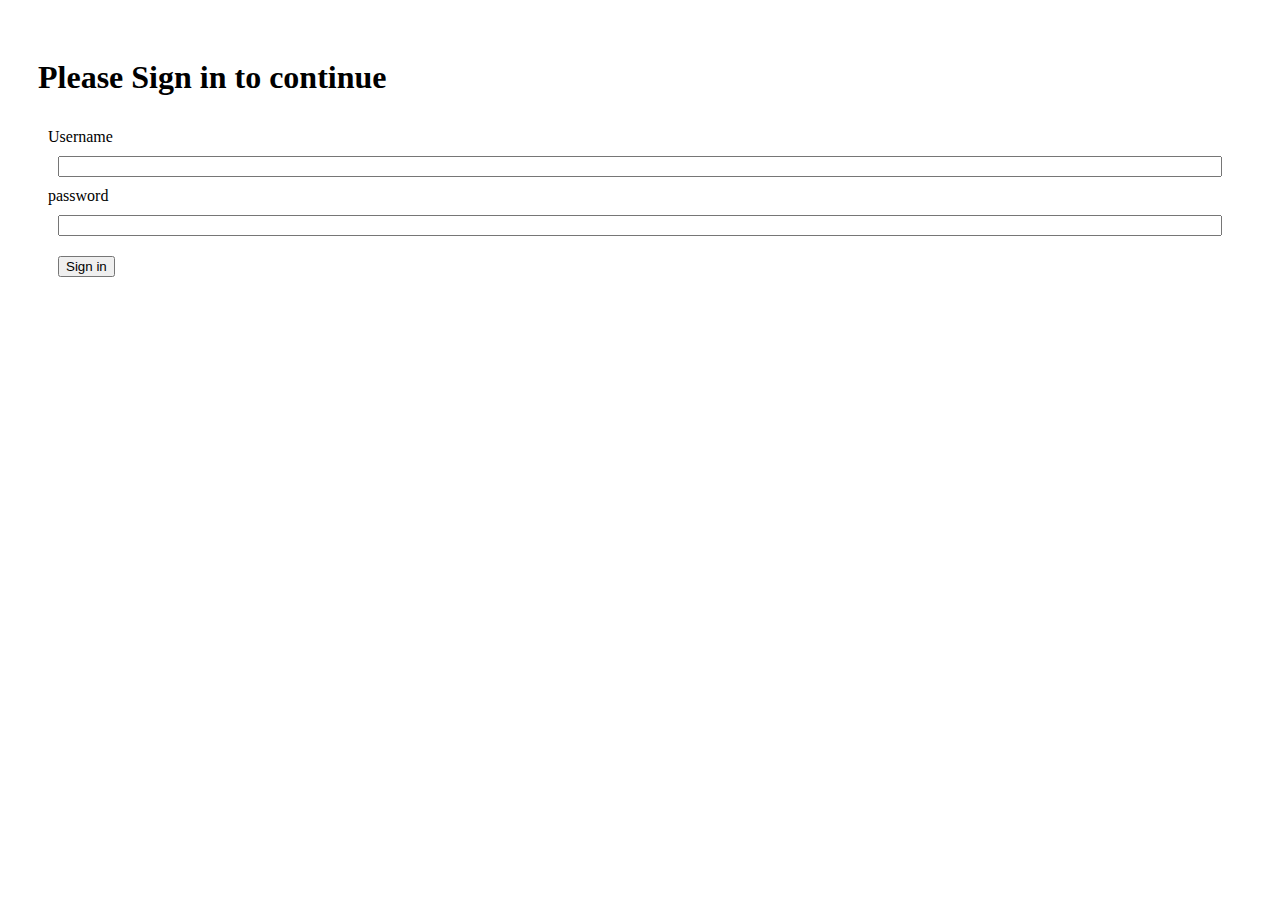
==== index.html @ f330bc28 "added main log in page with basic inputs." ====
<!DOCTYPE html>
<html lang="en">
<head>
    <meta charset="UTF-8">
    <meta http-equiv="X-UA-Compatible" content="IE=edge">
    <meta name="viewport" content="width=device-width, initial-scale=1.0">
    <title>admin page</title>
    <link rel="stylesheet" href="style.css">
</head>
<body>
    <h1>Please Sign in to continue</h1>
    <form action="#">
        <div class="input">
            <label for="username">Username</label>
            <input type="text" id="username" name="username" required>
        </div>
        <div class="input">
            <label for="pwd"> password</label>
            <input type="password" id="pwd" name="pwd" required>
        </div>
        <button type="submit">Sign in</button>
    </form>
</body>
</html>
---- style.css ----
body
{
    padding: 30px;
    align-items: center;
    justify-content: center;
}
form{
    gap: 10px;
    padding: 10px;
}
.input{
    display: flex;
    flex-direction: column;
}
input
{
    margin: 10px;
}
button
{
    margin: 10px;
}
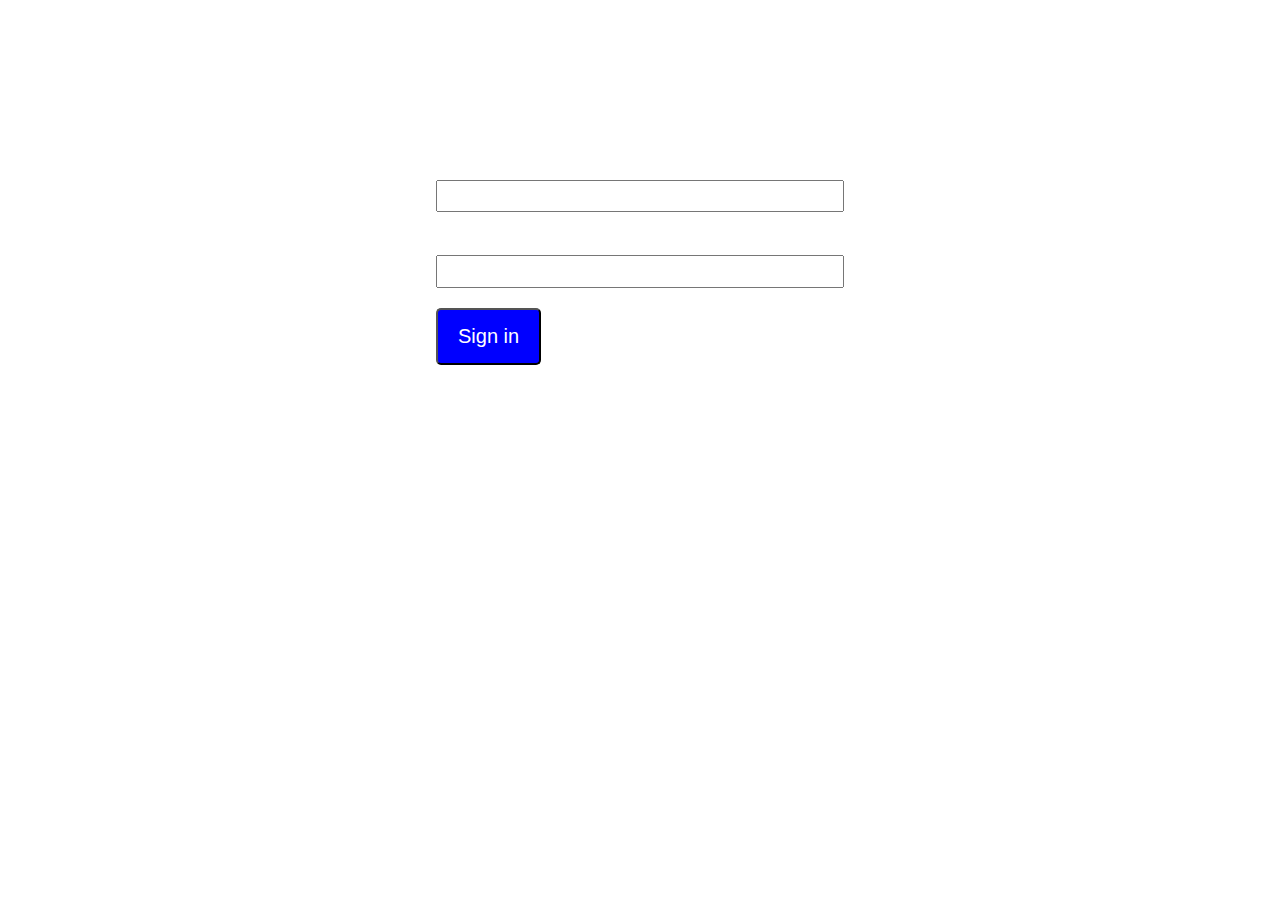
==== commit e6cc3f35: "added background picture. added fonts and colors to body element. styled the sign in button. added a" ====
--- a/index.html
+++ b/index.html
@@ -11,14 +11,15 @@
     <h1>Please Sign in to continue</h1>
     <form action="#">
         <div class="input">
-            <label for="username">Username</label>
+            <label for="username">Username:</label>
             <input type="text" id="username" name="username" required>
         </div>
         <div class="input">
-            <label for="pwd"> password</label>
+            <label for="pwd"> password:</label>
             <input type="password" id="pwd" name="pwd" required>
         </div>
         <button type="submit">Sign in</button>
     </form>
+    <div class="footer">image credits to @minstrellee on unsplash.com</div>
 </body>
 </html>--- a/style.css
+++ b/style.css
@@ -1,8 +1,17 @@
 body
 {
     padding: 30px;
+    display: flex;
+    flex-direction: column;
     align-items: center;
-    justify-content: center;
+    justify-content: space-between;
+    background-image: url("./jade-lee-3BYpd4wtX6c-unsplash.jpg");
+    background-repeat: no-repeat;
+    background-size: cover;
+    font-family: monospace;
+    font-weight: bold;
+    color: white;
+    font-size: 20px;
 }
 form{
     gap: 10px;
@@ -15,8 +24,30 @@
 input
 {
     margin: 10px;
+    width: 30em;
+    height: 2em;
 }
 button
 {
     margin: 10px;
+    padding: 15px 20px;
+    background-color: blue;
+    color: white;
+    font-size: 20px;
+    border-radius: 5px;
+    text-align: center;
+}
+
+button:hover
+{
+    border: 2px white solid;
+}
+.footer
+{
+    text-align: center;
+    width: 100vw;
+    height: 2.5rem;
+    font-size: 10px;
+    padding: 10vh;
+    margin-bottom: 0;
 }